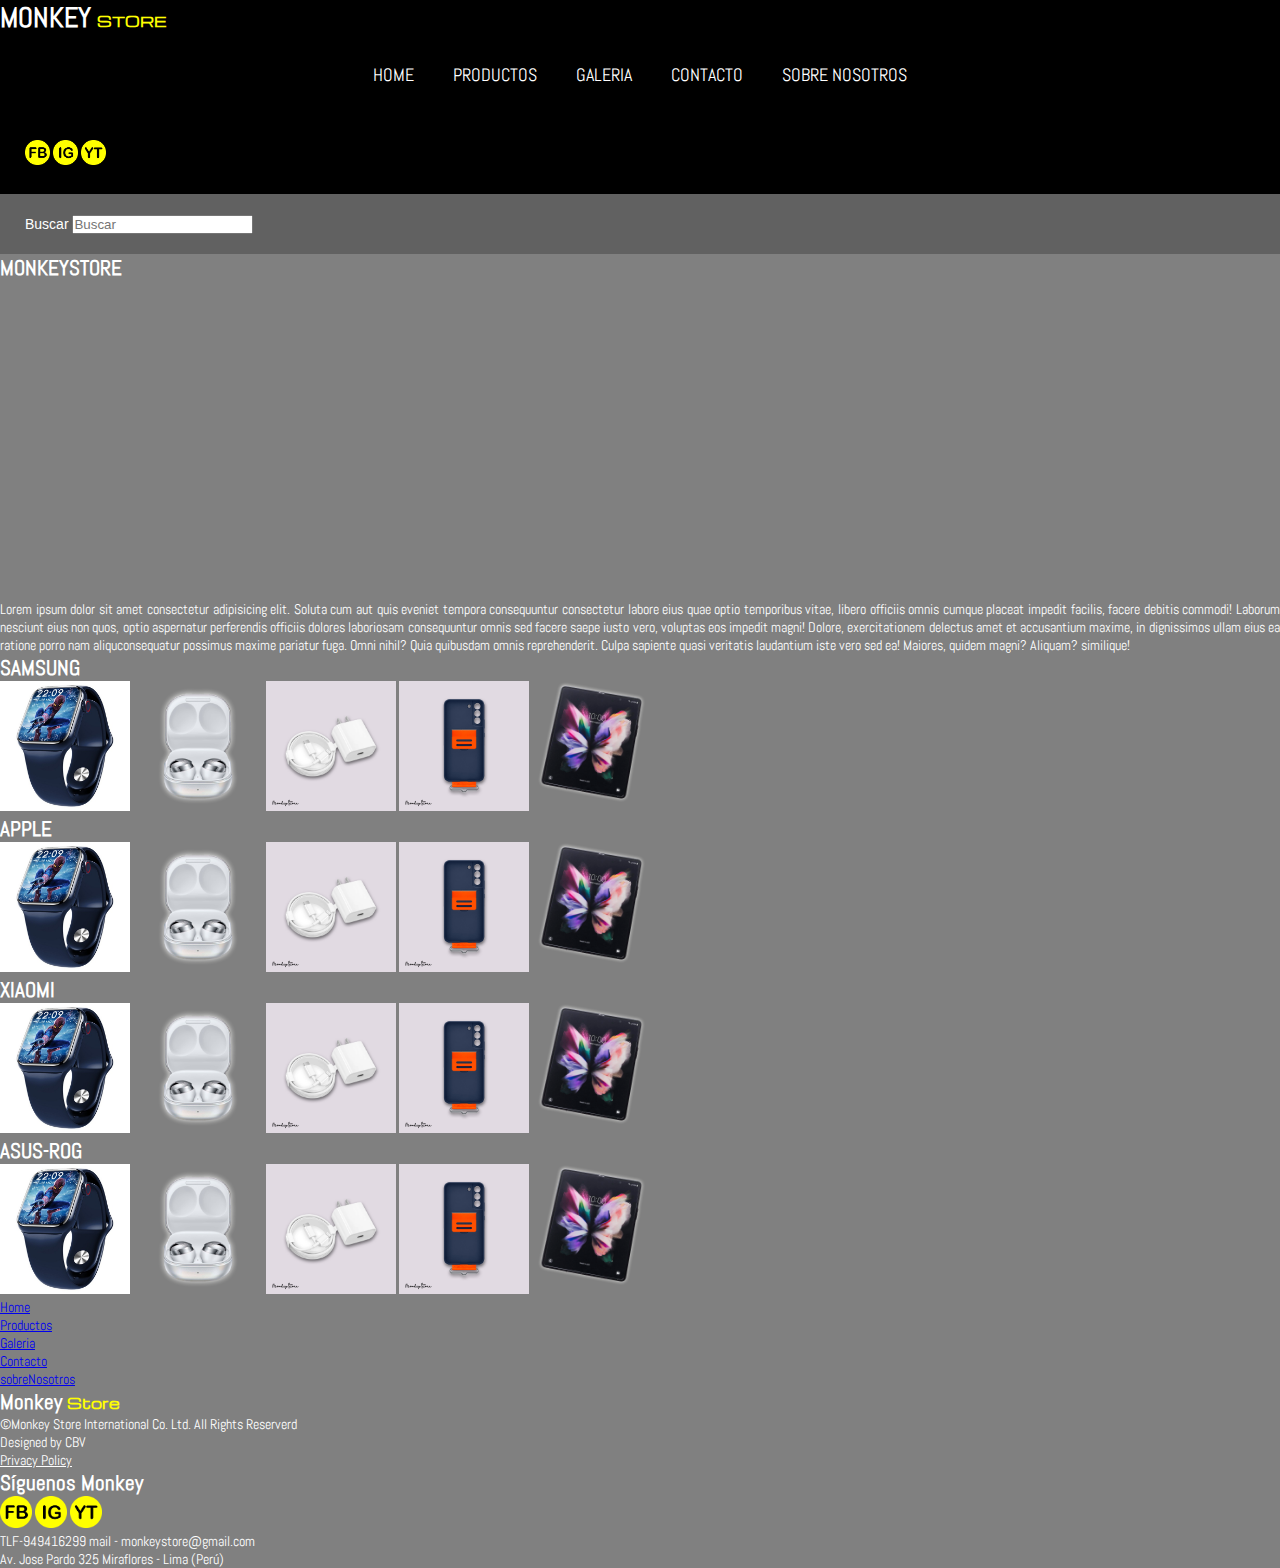
==== pages/productos.html @ cfa1f902 "first commit" ====
<!DOCTYPE html>
<html lang="es">
<head>
    <meta charset="UTF-8">
    <meta http-equiv="X-UA-Compatible" content="IE=edge">
    <meta name="viewport" content="width=device-width, initial-scale=1.0">
    <title>Productos</title>
    <link rel="stylesheet" href="../css/estilos.css">
    <link rel="shortcut icon" href="./images/logos/logo_ms.png" type="image/x-icon">
    <link href="https://fonts.googleapis.com/css2?family=Abel&family=Bungee&family=Michroma&family=Play:wght@400;700&family=Rubik+Iso&display=swap" rel="stylesheet">
    
</head>
<body>

<!-- inicio header -->
<header id="header">
    <h1 class="header__h1__monkeyStore">Monkey <span>Store</h1>
    <nav class="header__navBar1">
        <ul class="header__navBar1__enlaces">    
            <li><a href="../index.html">Home</a></li>
            <li><a href="./productos.html">Productos</a></li>
            <li><a href="./galeria.html">Galeria</a></li>
            <li><a href="./contacto.html">Contacto</a></li>
            <li><a href="./sobreNosotros.html">Sobre Nosotros</a></li>
        </ul>
    </nav>
    <div class="header__redesSociales">
        <a href="https://www.facebook.com/eltiocharlie415" target="_blank"><img src="../images/iconos/ICONO FB.png" height="25px" alt="facebook"></a>
        <a href="https://www.instagram.com/eltiocharlie415/" target="_blank"><img src="../images/iconos/ICONO IG.png" height="25px" alt="instagram"></a>
        <a href="https://www.youtube.com/channel/UCruhJ5j8SeR5KU10vV0Dc9Q" target="_blank"><img src="../images/iconos/ICONO YT.png" height="25px" alt="youtube"></a>
    </div>
</header>

<article id="buscar">
    <div class="buscar__container">
        <label for="buscar">Buscar</label>
        <input type="text" name="buscar" placeholder="Buscar">
    </div>
</article>

    <main class="main__productos">
        <h2 class="main__productos__h2">MONKEYSTORE</h2>
        <iframe class="main__productos__iframe__yt" width="560" height="315" src="https://www.youtube.com/embed/HLXp7em__p8" title="YouTube video player" frameborder="0" allow="accelerometer; autoplay; clipboard-write; encrypted-media; gyroscope; picture-in-picture" allowfullscreen></iframe>
        <p class="main__productos__p">Lorem ipsum dolor sit amet consectetur adipisicing elit. Soluta cum aut quis eveniet tempora consequuntur consectetur labore eius quae optio temporibus vitae, libero officiis omnis cumque placeat impedit facilis, facere debitis commodi! Laborum nesciunt eius non quos, optio aspernatur perferendis officiis dolores laboriosam consequuntur omnis sed facere saepe iusto vero, voluptas eos impedit magni! Dolore, exercitationem delectus amet et accusantium maxime, in dignissimos ullam eius ea ratione porro nam aliquconsequatur possimus maxime pariatur fuga. Omni nihil? Quia quibusdam omnis reprehenderit. Culpa sapiente quasi veritatis laudantium iste vero sed ea! Maiores, quidem magni? Aliquam? similique!</p>
    </main>

    <section class="section__marcas">
        <div class="section__marcas__samsung">
            <h2 class="section__marcas__h2">SAMSUNG</h2>
            <div class="section__marcas__samsung__img">
                <img src="../images/PRODUCTOS/smartwatch/smartwatch (1).jpeg" height="130px" alt="">
                <img src="../images/PRODUCTOS/audifonos/samsung/SAM1.png" height="130px" alt="">
                <img src="../images/PRODUCTOS/cargadores/cargador (1).jpg" height="130px" alt="">
                <img src="../images/PRODUCTOS/cover/samsung/samsung (10).jpg" height="130px" alt="">
                <img src="../images/PRODUCTOS/smartphone/samsung/png/SAM2.png" height="130px" alt="">
            </div>
        </div>
        <div class="section__marcas__apple">
            <h2 class="section__marcas__h2">APPLE</h2>
            <div class="section__marcas__apple__img">
                <img src="../images/PRODUCTOS/smartwatch/smartwatch (1).jpeg" height="130px" alt="">
                <img src="../images/PRODUCTOS/audifonos/samsung/SAM1.png" height="130px" alt="">
                <img src="../images/PRODUCTOS/cargadores/cargador (1).jpg" height="130px" alt="">
                <img src="../images/PRODUCTOS/cover/samsung/samsung (10).jpg" height="130px" alt="">
                <img src="../images/PRODUCTOS/smartphone/samsung/png/SAM2.png" height="130px" alt="">
            </div>
        </div>
        <div class="section__marcas__xiaomi">
            <h2 class="section__marcas__h2">XIAOMI</h2>
            <div class="section__marcas__xiaomi__img">
                <img src="../images/PRODUCTOS/smartwatch/smartwatch (1).jpeg" height="130px" alt="">
                <img src="../images/PRODUCTOS/audifonos/samsung/SAM1.png" height="130px" alt="">
                <img src="../images/PRODUCTOS/cargadores/cargador (1).jpg" height="130px" alt="">
                <img src="../images/PRODUCTOS/cover/samsung/samsung (10).jpg" height="130px" alt="">
                <img src="../images/PRODUCTOS/smartphone/samsung/png/SAM2.png" height="130px" alt="">
            </div>
        </div>
        <div class="section__marcas__asus-rog">
            <h2 class="section__marcas__h2">ASUS-ROG</h2>
            <div class="section__marcas__asus-rog__img">
                <img src="../images/PRODUCTOS/smartwatch/smartwatch (1).jpeg" height="130px" alt="">
                <img src="../images/PRODUCTOS/audifonos/samsung/SAM1.png" height="130px" alt="">
                <img src="../images/PRODUCTOS/cargadores/cargador (1).jpg" height="130px" alt="">
                <img src="../images/PRODUCTOS/cover/samsung/samsung (10).jpg" height="130px" alt="">
                <img src="../images/PRODUCTOS/smartphone/samsung/png/SAM2.png" height="130px" alt="">
            </div>
        </div>
    </section>

<!-- inicio footer -->
<footer id="footer">
    <div class="footer__box1">
        <nav class="footer__box1__navBar2">
            <ul class="footer__box1__navBar2__enlaces">
                <li><a href="../index.html">Home</a></li>
                <li><a href="./productos.html">Productos</a></li>
                <li><a href="./galeria.html">Galeria</a></li>
                <li><a href="./contacto.html">Contacto</a></li>
                <li><a href="./sobreNosotros.html">sobreNosotros</a></li>
            </ul>
        </nav>
        <div class="footer__box1__text">
            <h2 class="footer__box1__text__h2__monkeyStore">Monkey <span>Store</span></a></h2>
            <p>©Monkey Store International Co. Ltd. All Rights Reserverd</p>
            <p>Designed by CBV</p>
            <u>Privacy Policy</u>
        </div>
    </div>
    
    <div class="footer__box2">
        <h2 class="footer__box2__h2__siguenosMonkey">Síguenos Monkey</h2>
        <div class="footer__box2__redesSocialesFooter">
            <a class="footer__box2__redesSocialesFooter__face" href="https://www.facebook.com/eltiocharlie415" target="_blank"><img src="../images/iconos/ICONO FB.png" height="32px" alt=""></a>
            <a class="footer__box2__redesSocialesFooter__ins" href="https://www.instagram.com/eltiocharlie415/" target="_blank"><img src="../images/iconos/ICONO IG.png" height="32px" alt=""></a>
            <a class="footer__box2__redesSocialesFooter__yt" href="https://www.youtube.com/channel/UCruhJ5j8SeR5KU10vV0Dc9Q" target="_blank"><img src="../images/iconos/ICONO YT.png" height="32px" alt=""></a>
        </div>
        <p>TLF-949416299 mail - monkeystore@gmail.com</p>
        <p>Av.  Jose  Pardo  325  Miraflores  -  Lima  (Perú)</p>
    </div>
</footer>
<!-- fin footer -->
</body>
</html>
---- css/estilos.css ----
*{
    box-sizing: border-box;
    padding: 0;
    margin: 0;
}

body{
    background-color: grey;
    font-family: 'Abel', sans-serif;
    font-size: 14px;
    text-align: justify;
    color: white;
}

/*INICIA HEADER*/
#header{
    display: flex;
    flex-wrap: wrap;
    width: 100vw;
    background-color: black;
    margin: auto;
    text-transform: uppercase;
}
.header__h1{
    flex: 50%;
    width: 100vw;
    font-family: 'Michroma', sans-serif;
    font-size: 14px;
    text-align: center;
    margin: 10px;
}
span{
    font-family: 'Michroma', sans-serif;
    font-size: 14px;
    color: yellow;
}
.header__navBar1{
    display: flex;
    background: black;
    height: 80px;
    width: 100vw;
    text-align: center;  
    justify-content: center;
}
.header__navBar1 li{
    display: inline-block;
    line-height: 80px;
    margin: 0 5px;
}
.header__navBar1 li a{
    color: white;
    font-size: 18px;
    padding: 7px 13px;
    border-radius: 3px;
    text-transform: uppercase;
    text-decoration: none;
}
.header__navBar1 li a:hover{
    background: yellow;
    color: black;
    transition: .5s;
}
.header__redesSociales{
    flex-direction: column;
    padding: 25px;
}
.checkbtn {
    font-size: 30px;
    color: #fff;
    justify-content: center;
    line-height: 80px;
    cursor: pointer;
    display: none;
}
#check {
    display: none;
}
@media (max-width: 952px){
    .header__navBar1 li a{
        font-size: 16px;
    }
}
@media (max-width: 858px){
    .checkbtn{
        display: block;
    }
    .header__navBar1__enlaces{
        position: fixed;
        width: 100%;
        height: 100vh;
        background: #2c3e50;
        top: 80px;
        left: -100%;
        text-align: center;
        transition: all .5s;
    }
    .header__navBar1 li{
        display: block;
        margin: 50px 0;
        line-height: 30px;
    }
    .header__navBar1 li li a{
        font-size: 20px;
    }
    li a:hover, li a.active{
        background: none;
        color: red;
    }
    #check:checked ~ ul{
        left:0;
    }
}
/*FIN HEADER*/


#buscar{
    padding: 0px opx;
    width: 100%;
    height: 60px;
    font-family: Verdana, Geneva, Tahoma, sans-serif;
    line-height: 60px;
}
.buscar__container{
    background-color: rgba(19, 18, 18, 0.284);
    width: 100%;
    padding: 0px 25px;
}
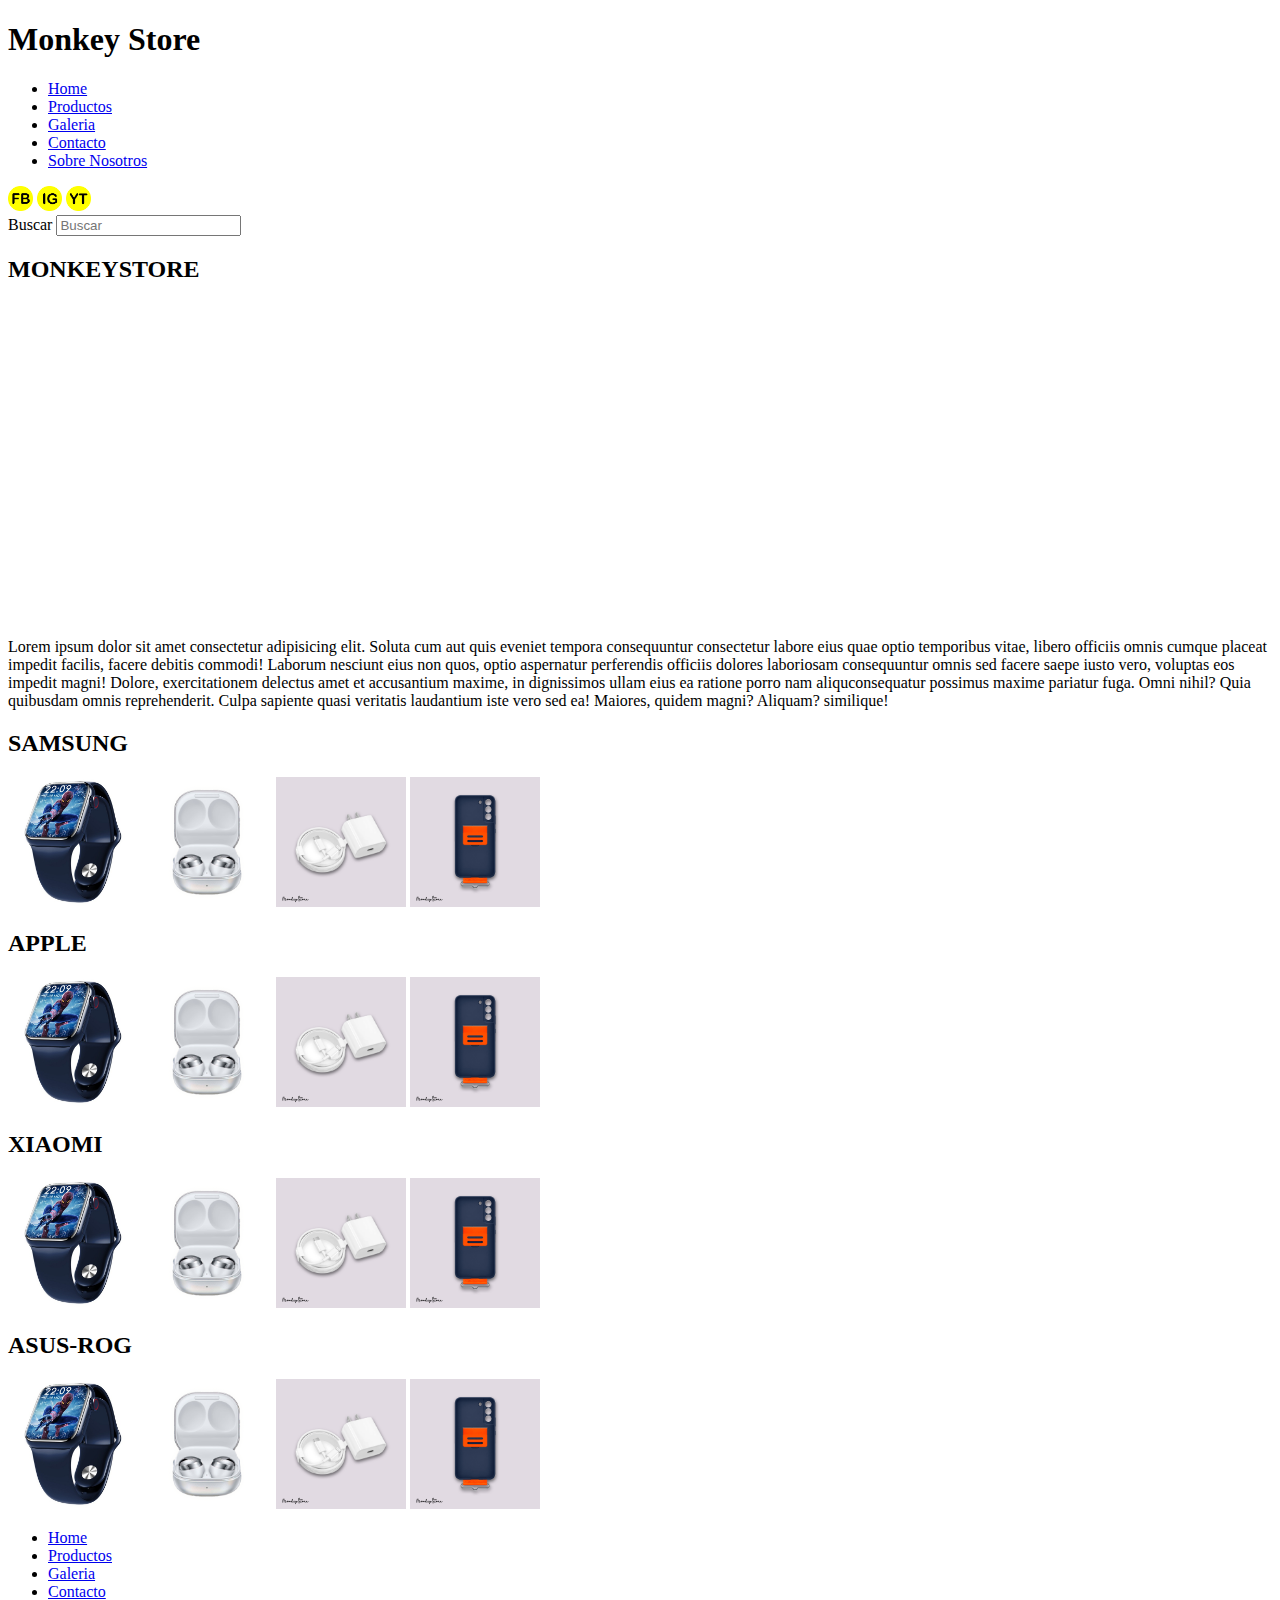
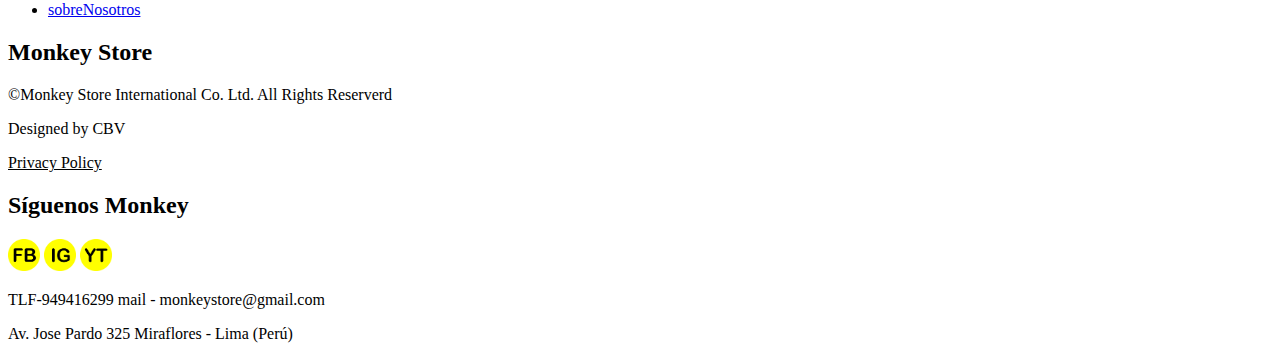
==== commit 16d9ca12: "PreEntrega2" ====
--- a/pages/productos.html
+++ b/pages/productos.html
@@ -5,10 +5,11 @@
     <meta http-equiv="X-UA-Compatible" content="IE=edge">
     <meta name="viewport" content="width=device-width, initial-scale=1.0">
     <title>Productos</title>
-    <link rel="stylesheet" href="../css/estilos.css">
+    <script src="https://kit.fontawesome.com/ec30536c6a.js" crossorigin="anonymous"></script>
     <link rel="shortcut icon" href="./images/logos/logo_ms.png" type="image/x-icon">
     <link href="https://fonts.googleapis.com/css2?family=Abel&family=Bungee&family=Michroma&family=Play:wght@400;700&family=Rubik+Iso&display=swap" rel="stylesheet">
-    
+    <link href="https://cdn.jsdelivr.net/npm/bootstrap@5.1.3/dist/css/bootstrap.min.css" rel="stylesheet" integrity="sha384-1BmE4kWBq78iYhFldvKuhfTAU6auU8tT94WrHftjDbrCEXSU1oBoqyl2QvZ6jIW3" crossorigin="anonymous">
+    <link rel="stylesheet" href="./css/estilos.css">
 </head>
 <body>
 
